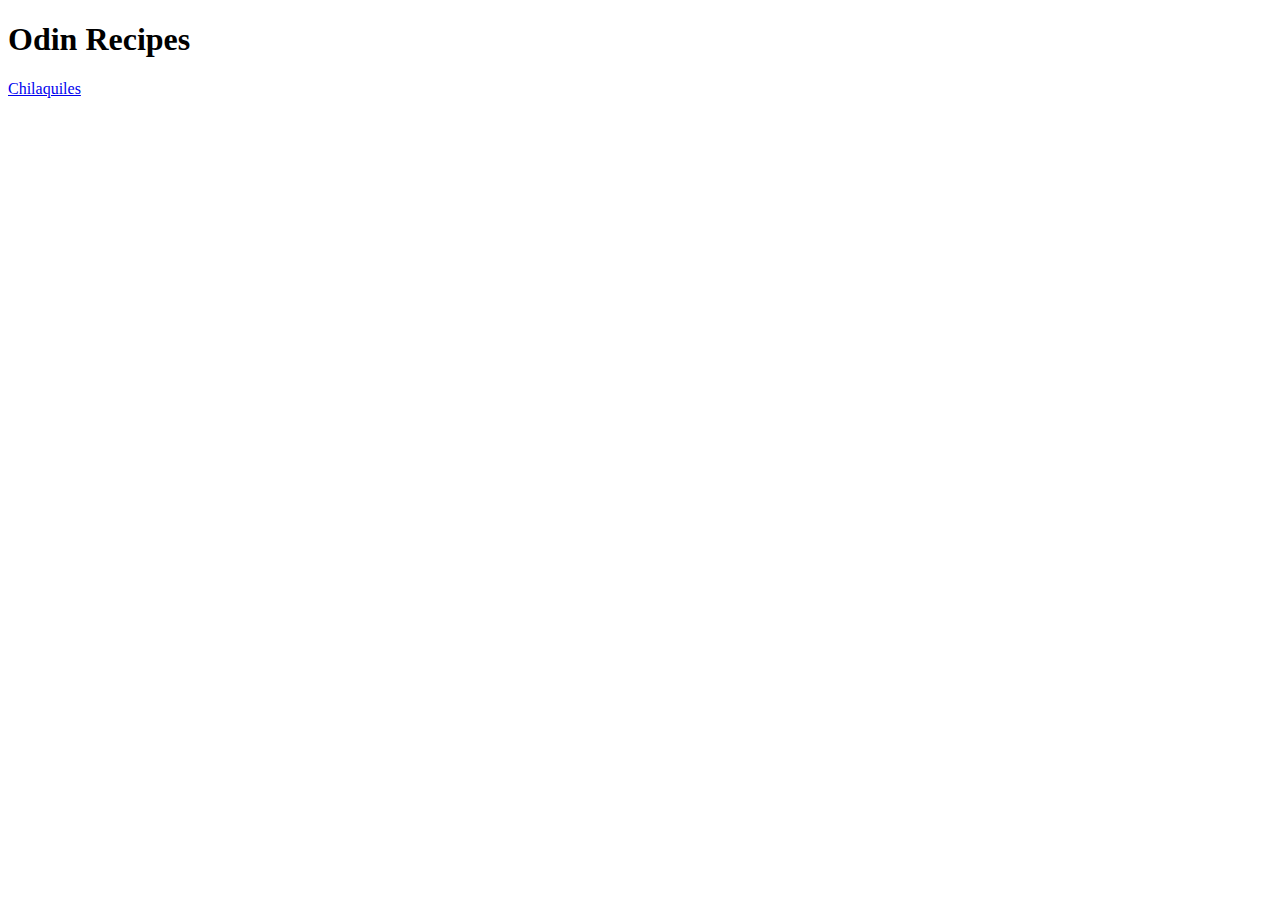
==== index.html @ eebb2149 "Add new files for each portion of the webpage" ====
<!DOCTYPE html>
<html lang="en">
    <head>
        <meta charset="UTF-8">
        <title>Recipes</title>
    </head>

    <body>
        <h1>Odin Recipes</h1>
        <a href="./recipes/chilaquiles.html">Chilaquiles</a>

    </body>
</html>
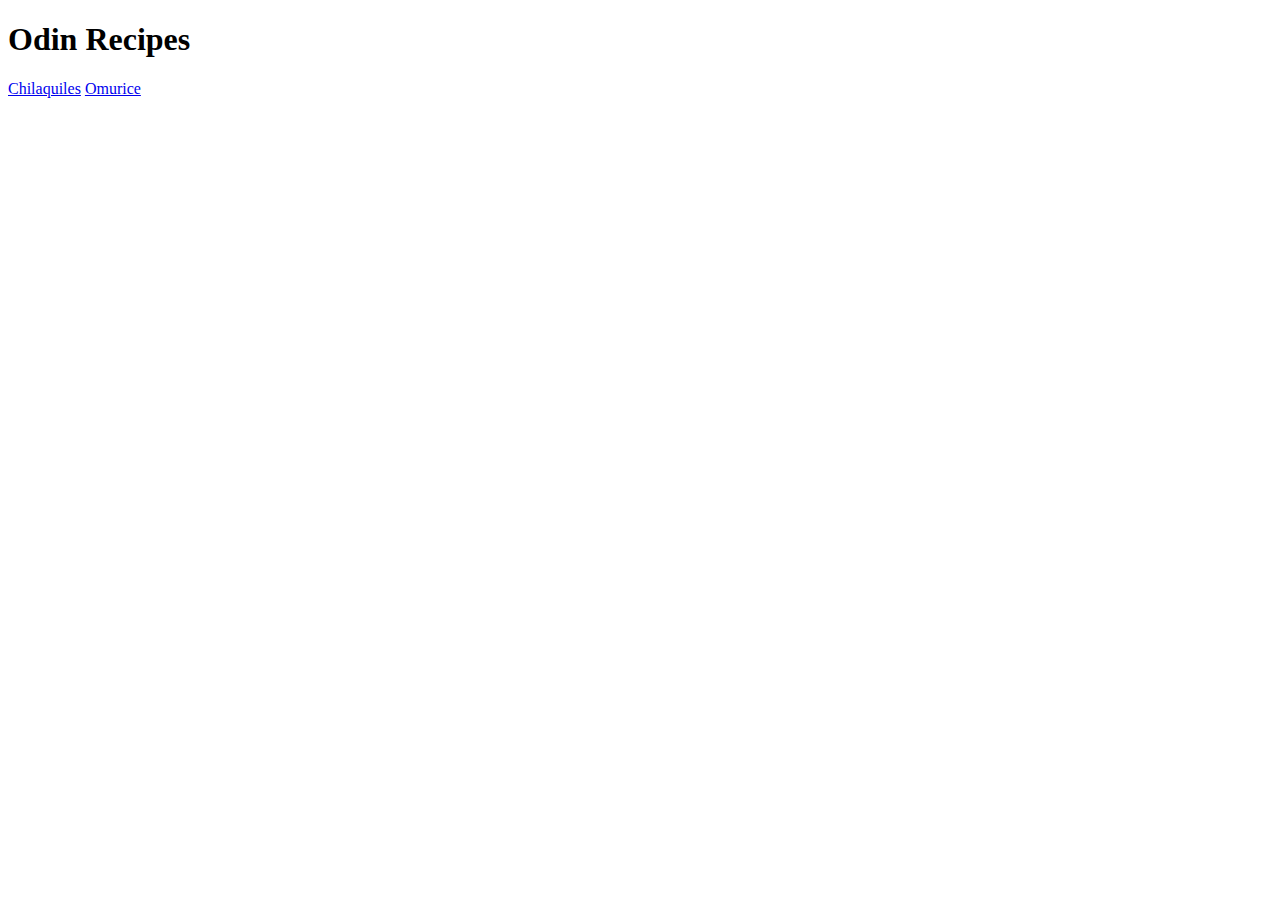
==== commit d739ee41: "Add omurice.html link" ====
--- a/index.html
+++ b/index.html
@@ -8,6 +8,6 @@
     <body>
         <h1>Odin Recipes</h1>
         <a href="./recipes/chilaquiles.html">Chilaquiles</a>
-
+        <a href="./recipes/omurice.html">Omurice</a>
     </body>
 </html>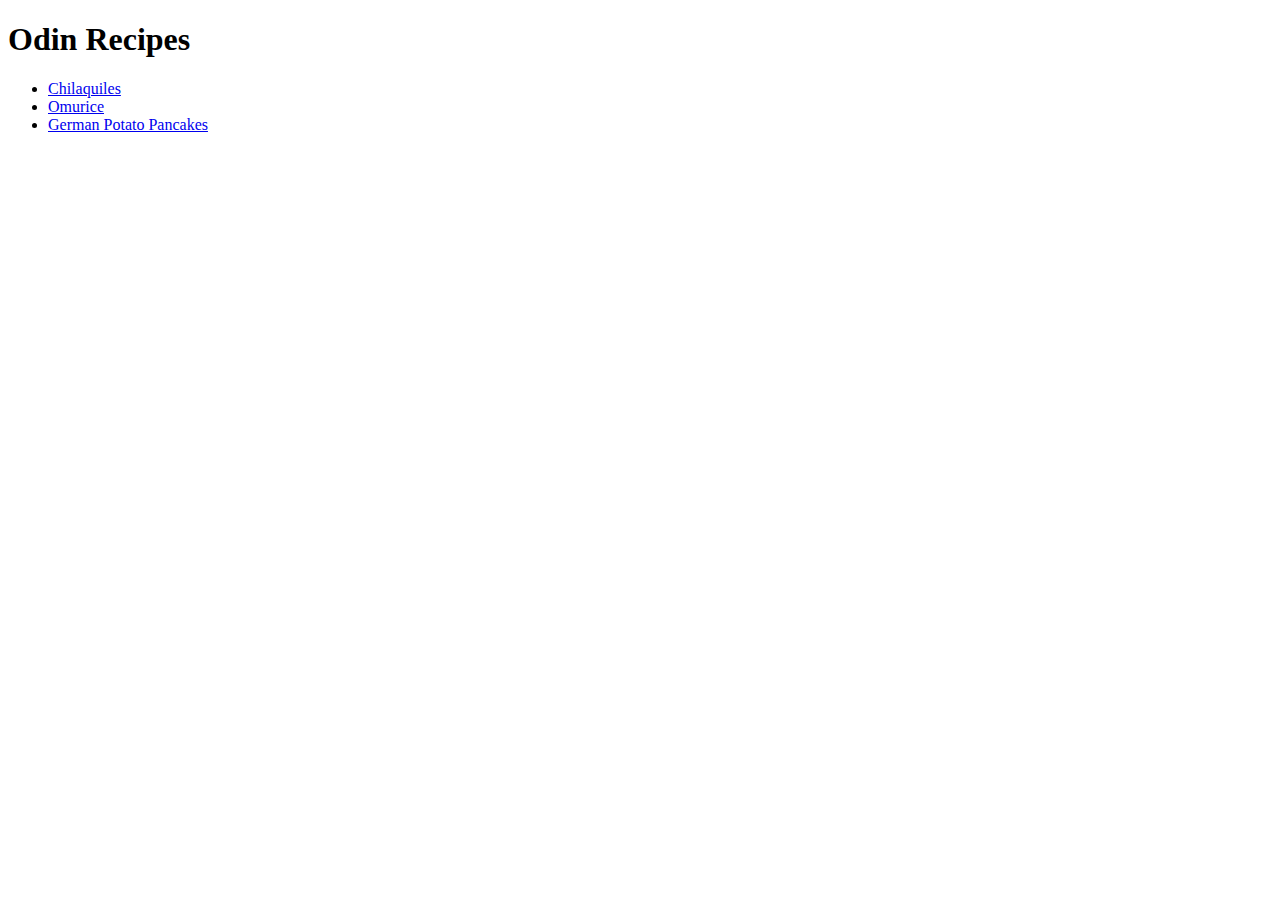
==== commit 866714a1: "Update Recipe list" ====
--- a/index.html
+++ b/index.html
@@ -7,7 +7,10 @@
 
     <body>
         <h1>Odin Recipes</h1>
-        <a href="./recipes/chilaquiles.html">Chilaquiles</a>
-        <a href="./recipes/omurice.html">Omurice</a>
+        <ul>
+            <li><a href="./recipes/chilaquiles.html">Chilaquiles</a></li>
+            <li><a href="./recipes/omurice.html">Omurice</a></li>
+            <li><a href="./recipes/potato-pancake.html">German Potato Pancakes</a></li>
+        </ul>
     </body>
 </html>